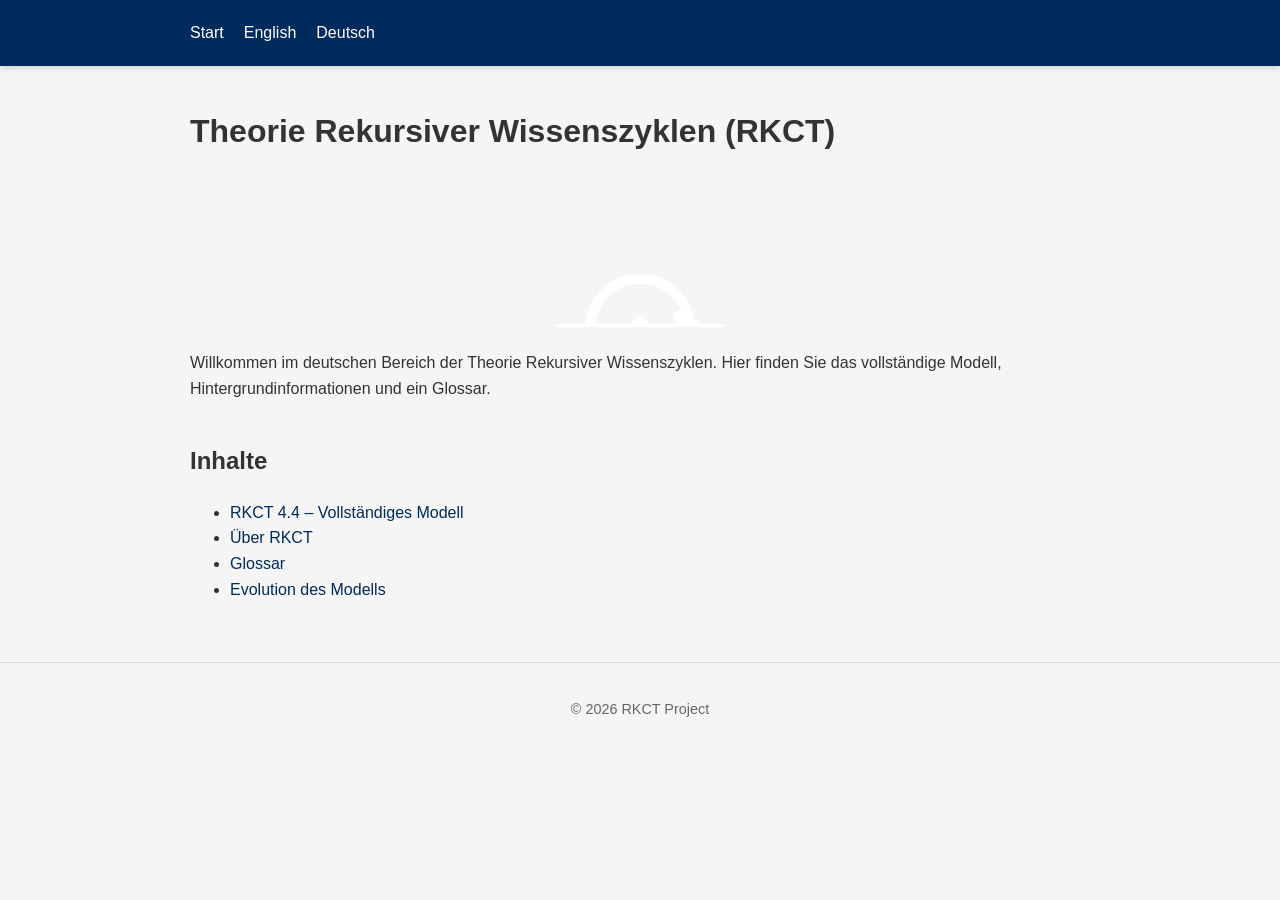
==== de/index.html @ 7a6c7216 "Update index.html" ====
<!DOCTYPE html>
<html lang="de">
<head>
  <meta charset="UTF-8">
  <title>RKCT – Übersicht</title>
  <link rel="stylesheet" href="../style.css">
</head>
<body>

<header>
  <nav>
    <a href="../index.html">Start</a>
    <a href="../en/index.html">English</a>
    <a href="index.html">Deutsch</a>
  </nav>
</header>

<main>
  <h1>Theorie Rekursiver Wissenszyklen (RKCT)</h1>

  <!-- Axiome nur hier -->
  <iframe src="../rrk-axioms.html" style="width:100%; border:none;" loading="lazy"></iframe>

  <p>
    Willkommen im deutschen Bereich der Theorie Rekursiver Wissenszyklen.
    Hier finden Sie das vollständige Modell, Hintergrundinformationen und ein Glossar.
  </p>

  <h2>Inhalte</h2>
  <ul>
    <li><a href="rkct-4.4.html">RKCT 4.4 – Vollständiges Modell</a></li>
    <li><a href="about.html">Über RKCT</a></li>
    <li><a href="glossary.html">Glossar</a></li>
    <li><a href="../rrk-evolution-de.html">Evolution des Modells</a></li>
  </ul>

</main>

<footer>
  <p>© 2026 RKCT Project</p>
</footer>

</body>
</html>
---- style.css ----
/* -----------------------------------------------------------
   Global Layout & Typography
----------------------------------------------------------- */

:root {
  --rrk-blue: #002b5c;
  --rrk-blue-light: #1a3f7a;
  --text: #333;
  --bg: #f5f5f5;
  --max-width: 900px;
}

body {
  font-family: -apple-system, BlinkMacSystemFont, "Segoe UI", Roboto,
               "Helvetica Neue", Arial, sans-serif;
  margin: 0;
  padding: 0;
  background: var(--bg);
  color: var(--text);
  line-height: 1.6;
}

main {
  max-width: var(--max-width);
  margin: 40px auto;
  padding: 0 20px;
}

/* -----------------------------------------------------------
   Header (Navigation)
----------------------------------------------------------- */

header {
  background: var(--rrk-blue);
  padding: 14px 0;
  box-shadow: 0 2px 6px rgba(0,0,0,0.15);
}

header nav {
  max-width: var(--max-width);
  margin: 0 auto;
  padding: 0 20px;
  display: flex;
  gap: 20px;
}

header nav a {
  color: white;
  text-decoration: none;
  font-weight: 500;
  padding: 6px 0;
}

header nav a:hover {
  text-decoration: underline;
}

/* -----------------------------------------------------------
   Footer
----------------------------------------------------------- */

footer {
  margin-top: 60px;
  padding: 20px 0;
  text-align: center;
  color: #666;
  font-size: 0.9rem;
  border-top: 1px solid #ddd;
}

/* -----------------------------------------------------------
   Headings
----------------------------------------------------------- */

h1, h2, h3 {
  font-weight: 600;
  color: var(--text);
}

h1 {
  margin-bottom: 20px;
}

h2 {
  margin-top: 40px;
}

/* -----------------------------------------------------------
   Links
----------------------------------------------------------- */

a {
  color: var(--rrk-blue);
  text-decoration: none;
}

a:hover {
  text-decoration: underline;
}

/* -----------------------------------------------------------
   Glossary Formatting
----------------------------------------------------------- */

dt {
  font-weight: 600;
  margin-top: 25px;
}

dd {
  margin-left: 0;
  margin-top: 5px;
}

/* -----------------------------------------------------------
   Utility Classes
----------------------------------------------------------- */

.back {
  margin-top: 40px;
  display: inline-block;
}
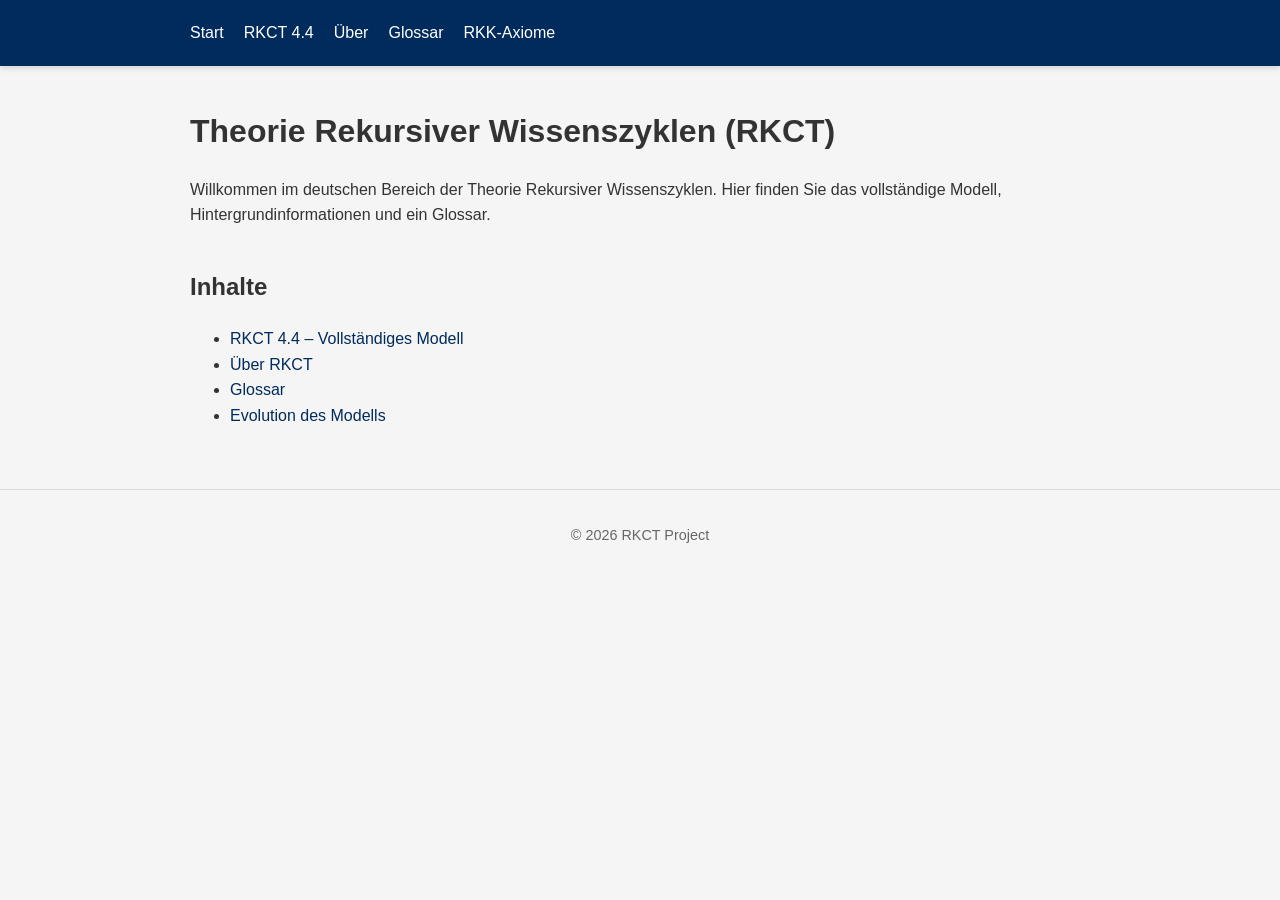
==== commit 3daa3c29: "Update index.html" ====
--- a/de/index.html
+++ b/de/index.html
@@ -10,16 +10,15 @@
 <header>
   <nav>
     <a href="../index.html">Start</a>
-    <a href="../en/index.html">English</a>
-    <a href="index.html">Deutsch</a>
+    <a href="rkct-4.4.html">RKCT 4.4</a>
+    <a href="about.html">Über</a>
+    <a href="glossary.html">Glossar</a>
+    <a href="../rrk-axioms.html">RKK‑Axiome</a>
   </nav>
 </header>
 
 <main>
   <h1>Theorie Rekursiver Wissenszyklen (RKCT)</h1>
-
-  <!-- Axiome nur hier -->
-  <iframe src="../rrk-axioms.html" style="width:100%; border:none;" loading="lazy"></iframe>
 
   <p>
     Willkommen im deutschen Bereich der Theorie Rekursiver Wissenszyklen.
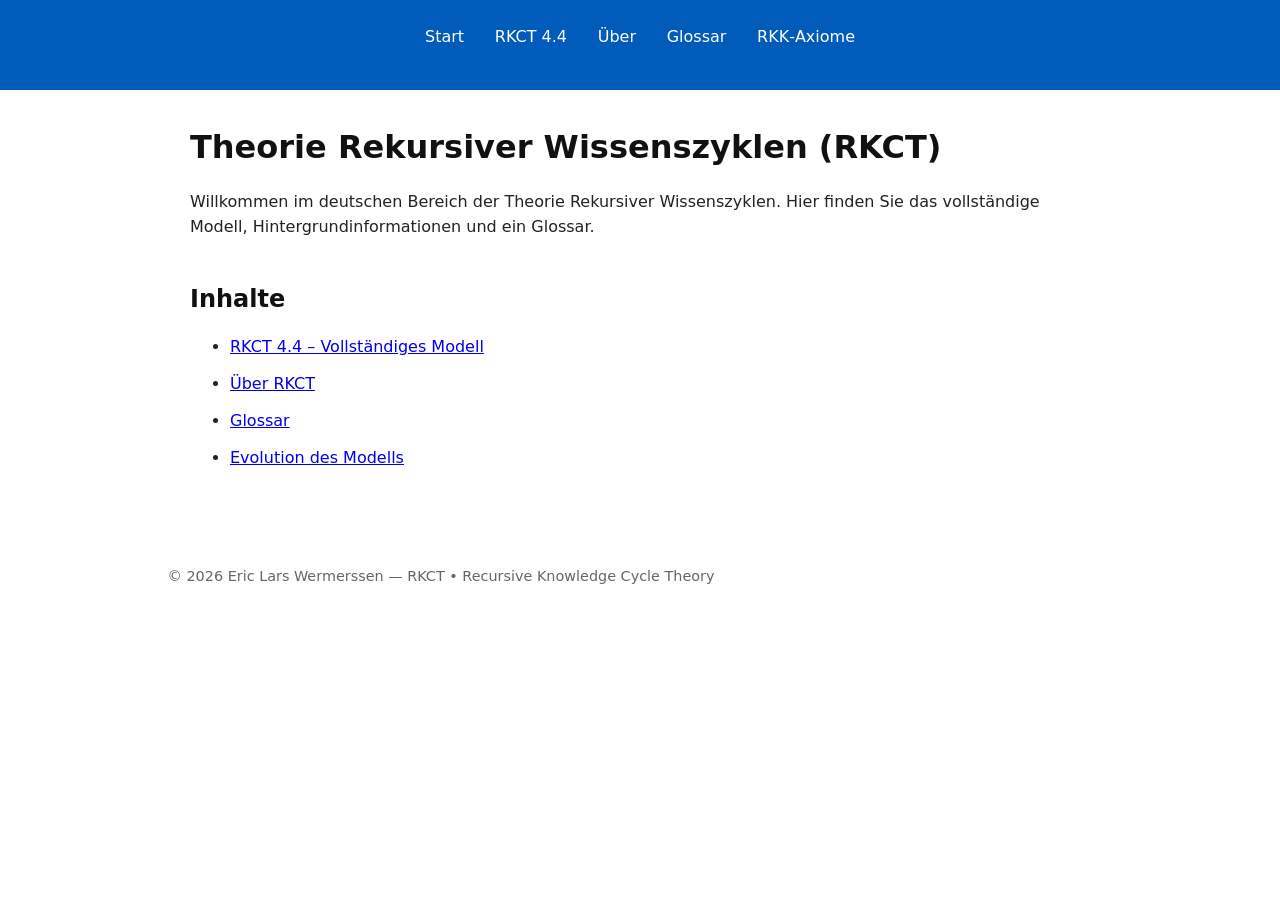
==== commit 4aa1678e: "Update index.html" ====
--- a/de/index.html
+++ b/de/index.html
@@ -32,11 +32,12 @@
     <li><a href="glossary.html">Glossar</a></li>
     <li><a href="../rrk-evolution-de.html">Evolution des Modells</a></li>
   </ul>
-
 </main>
 
 <footer>
-  <p>© 2026 RKCT Project</p>
+  <p class="copyright">
+    © 2026 Eric Lars Wermerssen — RKCT • Recursive Knowledge Cycle Theory
+  </p>
 </footer>
 
 </body>
--- a/style.css
+++ b/style.css
@@ -1,122 +1,126 @@
-/* -----------------------------------------------------------
-   Global Layout & Typography
------------------------------------------------------------ */
-
-:root {
-  --rrk-blue: #002b5c;
-  --rrk-blue-light: #1a3f7a;
-  --text: #333;
-  --bg: #f5f5f5;
-  --max-width: 900px;
-}
+/* =========================================================
+   GLOBAL LAYOUT
+   ========================================================= */
 
 body {
-  font-family: -apple-system, BlinkMacSystemFont, "Segoe UI", Roboto,
-               "Helvetica Neue", Arial, sans-serif;
-  margin: 0;
-  padding: 0;
-  background: var(--bg);
-  color: var(--text);
-  line-height: 1.6;
+    font-family: system-ui, sans-serif;
+    margin: 0;
+    padding: 0;
+    line-height: 1.6;
+    color: #222;
+    background: #fff;
 }
 
 main {
-  max-width: var(--max-width);
-  margin: 40px auto;
-  padding: 0 20px;
+    max-width: 900px;
+    margin: 2rem auto;
+    padding: 0 1rem;
 }
 
-/* -----------------------------------------------------------
-   Header (Navigation)
------------------------------------------------------------ */
+
+/* =========================================================
+   HEADER + NAVIGATION
+   ========================================================= */
 
 header {
-  background: var(--rrk-blue);
-  padding: 14px 0;
-  box-shadow: 0 2px 6px rgba(0,0,0,0.15);
+    background: #005bbb; /* RRK-Blau */
+    padding: 1.5rem 1rem;
+    text-align: center;
+}
+
+/* ✔ Fix: Text im Header immer weiß */
+header, header nav a, header h1 {
+    color: white;
 }
 
 header nav {
-  max-width: var(--max-width);
-  margin: 0 auto;
-  padding: 0 20px;
-  display: flex;
-  gap: 20px;
+    margin-bottom: 1rem;
 }
 
 header nav a {
-  color: white;
-  text-decoration: none;
-  font-weight: 500;
-  padding: 6px 0;
+    margin: 0 0.8rem;
+    text-decoration: none;
+    font-weight: 500;
+    transition: opacity 0.2s ease;
 }
 
 header nav a:hover {
-  text-decoration: underline;
+    opacity: 0.7;
 }
 
-/* -----------------------------------------------------------
-   Footer
------------------------------------------------------------ */
-
-footer {
-  margin-top: 60px;
-  padding: 20px 0;
-  text-align: center;
-  color: #666;
-  font-size: 0.9rem;
-  border-top: 1px solid #ddd;
+.rrk-logo {
+    width: 120px;
+    margin-bottom: 1rem;
 }
 
-/* -----------------------------------------------------------
-   Headings
------------------------------------------------------------ */
+
+/* =========================================================
+   HEADINGS
+   ========================================================= */
 
 h1, h2, h3 {
-  font-weight: 600;
-  color: var(--text);
+    font-weight: 600;
+    color: #111;
 }
 
 h1 {
-  margin-bottom: 20px;
+    margin-top: 0;
+    margin-bottom: 1rem;
 }
 
 h2 {
-  margin-top: 40px;
+    margin-top: 2.5rem;
+    margin-bottom: 1rem;
 }
 
-/* -----------------------------------------------------------
-   Links
------------------------------------------------------------ */
-
-a {
-  color: var(--rrk-blue);
-  text-decoration: none;
+h3 {
+    margin-top: 1.8rem;
+    margin-bottom: 0.5rem;
 }
 
-a:hover {
-  text-decoration: underline;
+
+/* =========================================================
+   TEXT + LISTS
+   ========================================================= */
+
+p {
+    max-width: 850px;
 }
 
-/* -----------------------------------------------------------
-   Glossary Formatting
------------------------------------------------------------ */
-
-dt {
-  font-weight: 600;
-  margin-top: 25px;
+ol {
+    padding-left: 1.2rem;
+    max-width: 850px;
 }
 
-dd {
-  margin-left: 0;
-  margin-top: 5px;
+li {
+    margin-bottom: 0.7rem;
 }
 
-/* -----------------------------------------------------------
-   Utility Classes
------------------------------------------------------------ */
 
-.back {
-  margin-top: 40px;
-  display: inline-block;
+/* =========================================================
+   SECTIONS + DIVIDERS
+   ========================================================= */
+
+section {
+    margin: 2rem auto;
+    padding: 0 1rem;
 }
+
+hr {
+    margin: 3rem 0;
+    border: none;
+    border-top: 1px solid #ccc;
+}
+
+
+/* =========================================================
+   FOOTER
+   ========================================================= */
+
+footer {
+    text-align: center;
+    padding: 2rem 1rem;
+    margin-top: 3rem;
+    color: #666;
+    font-size: 0.9rem;
+}
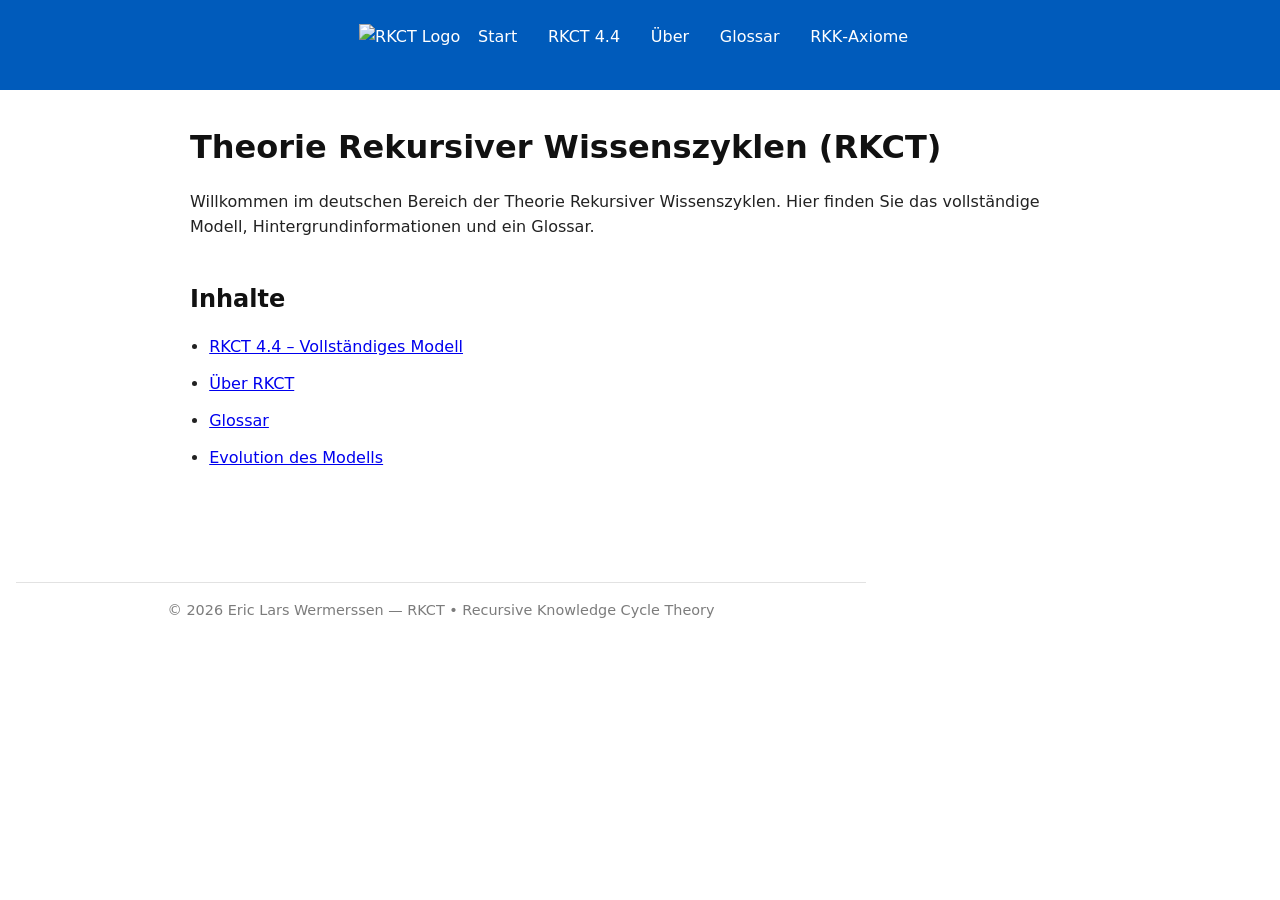
==== commit d8dd227d: "Update index.html" ====
--- a/de/index.html
+++ b/de/index.html
@@ -9,6 +9,7 @@
 
 <header>
   <nav>
+    <img src="../logo.svg" class="rkct-logo" alt="RKCT Logo">
     <a href="../index.html">Start</a>
     <a href="rkct-4.4.html">RKCT 4.4</a>
     <a href="about.html">Über</a>
--- a/style.css
+++ b/style.css
@@ -23,12 +23,11 @@
    ========================================================= */
 
 header {
-    background: #005bbb; /* RRK-Blau */
+    background: #005bbb; /* RKCT-Blau */
     padding: 1.5rem 1rem;
     text-align: center;
 }
 
-/* ✔ Fix: Text im Header immer weiß */
 header, header nav a, header h1 {
     color: white;
 }
@@ -87,7 +86,7 @@
     max-width: 850px;
 }
 
-ol {
+ul, ol {
     padding-left: 1.2rem;
     max-width: 850px;
 }
@@ -124,3 +123,15 @@
     color: #666;
     font-size: 0.9rem;
 }
+
+/* Einheitlicher RRK/RKCT-Copyright-Stil */
+footer p {
+    display: block;
+    text-align: center;
+    margin-top: 2rem;
+    padding-top: 1rem;
+    border-top: 1px solid #ddd;
+    font-size: 0.9rem;
+    color: #666;
+    opacity: 0.85;
+}
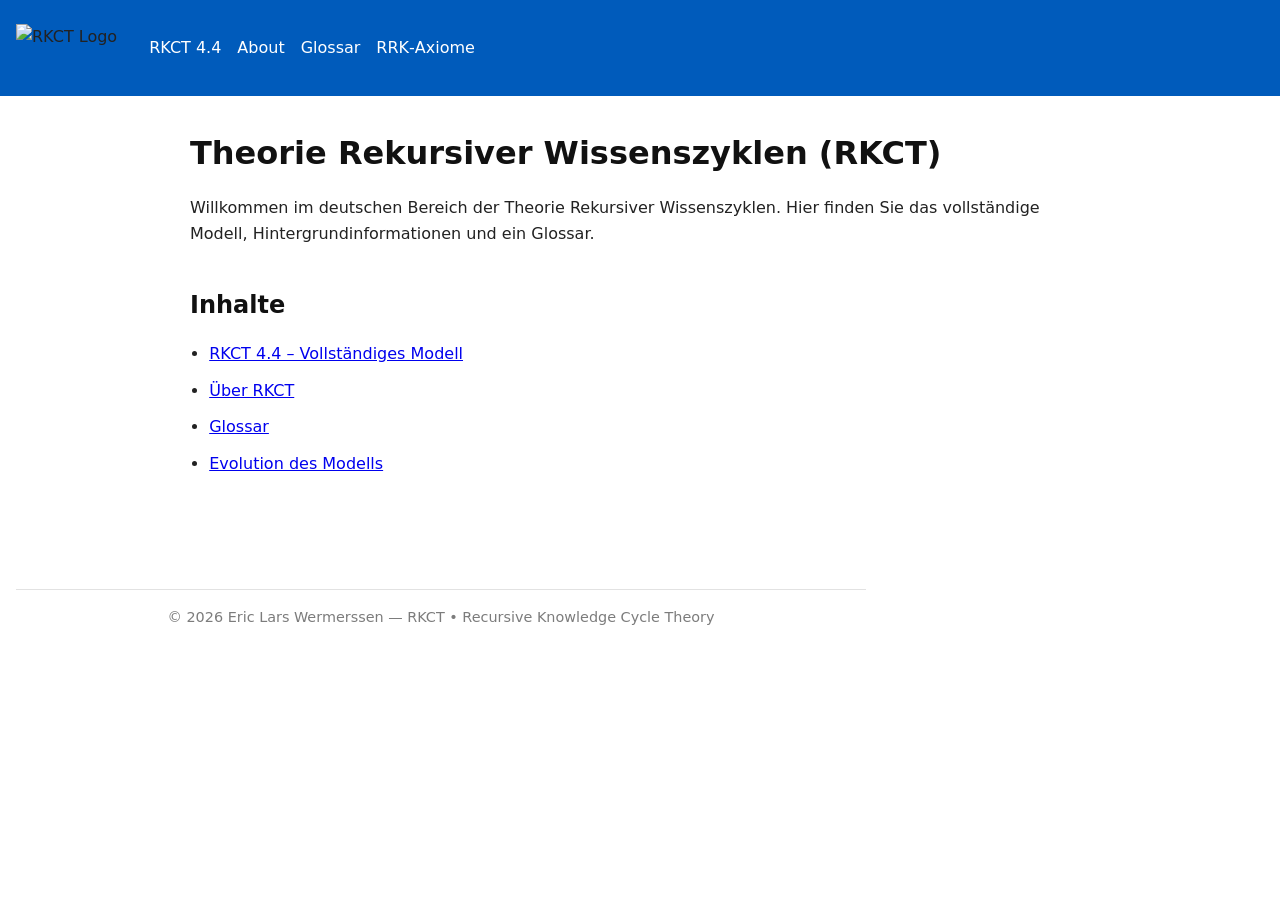
==== commit fb77e6e6: "Update index.html" ====
--- a/de/index.html
+++ b/de/index.html
@@ -9,12 +9,11 @@
 
 <header>
   <nav>
-    <img src="../logo.svg" class="rkct-logo" alt="RKCT Logo">
-    <a href="../index.html">Start</a>
-    <a href="rkct-4.4.html">RKCT 4.4</a>
-    <a href="about.html">Über</a>
-    <a href="glossary.html">Glossar</a>
-    <a href="../rrk-axioms.html">RKK‑Axiome</a>
+    <img src="logo.svg" class="rkct-logo" alt="RKCT Logo">
+    <a href="de/rkct-4.4.html">RKCT 4.4</a>
+    <a href="de/about.html">About</a>
+    <a href="de/glossary.html">Glossar</a>
+    <a href="rrk-axioms.html">RRK‑Axiome</a>
   </nav>
 </header>
 
--- a/style.css
+++ b/style.css
@@ -19,25 +19,31 @@
 
 
 /* =========================================================
-   HEADER + NAVIGATION
+   HEADER + NAVIGATION + LOGO
    ========================================================= */
 
 header {
     background: #005bbb; /* RKCT-Blau */
     padding: 1.5rem 1rem;
-    text-align: center;
 }
 
-header, header nav a, header h1 {
-    color: white;
+/* Logo + Navigation in einer Zeile */
+header nav {
+    display: flex;
+    align-items: center;
+    gap: 1rem;
 }
 
-header nav {
-    margin-bottom: 1rem;
+/* Links im Header */
+.rkct-logo {
+    height: 48px;
+    margin-right: 1rem;
+    vertical-align: middle;
 }
 
+/* Navigation */
 header nav a {
-    margin: 0 0.8rem;
+    color: white;
     text-decoration: none;
     font-weight: 500;
     transition: opacity 0.2s ease;
@@ -45,11 +51,6 @@
 
 header nav a:hover {
     opacity: 0.7;
-}
-
-.rrk-logo {
-    width: 120px;
-    margin-bottom: 1rem;
 }
 
 
@@ -97,6 +98,25 @@
 
 
 /* =========================================================
+   DEFINITION LISTS (Glossar)
+   ========================================================= */
+
+dl {
+    max-width: 850px;
+}
+
+dt {
+    font-weight: 600;
+    margin-top: 1.5rem;
+}
+
+dd {
+    margin-left: 0;
+    margin-bottom: 1rem;
+}
+
+
+/* =========================================================
    SECTIONS + DIVIDERS
    ========================================================= */
 
@@ -124,7 +144,7 @@
     font-size: 0.9rem;
 }
 
-/* Einheitlicher RRK/RKCT-Copyright-Stil */
+/* Einheitlicher RKCT-Copyright-Stil */
 footer p {
     display: block;
     text-align: center;
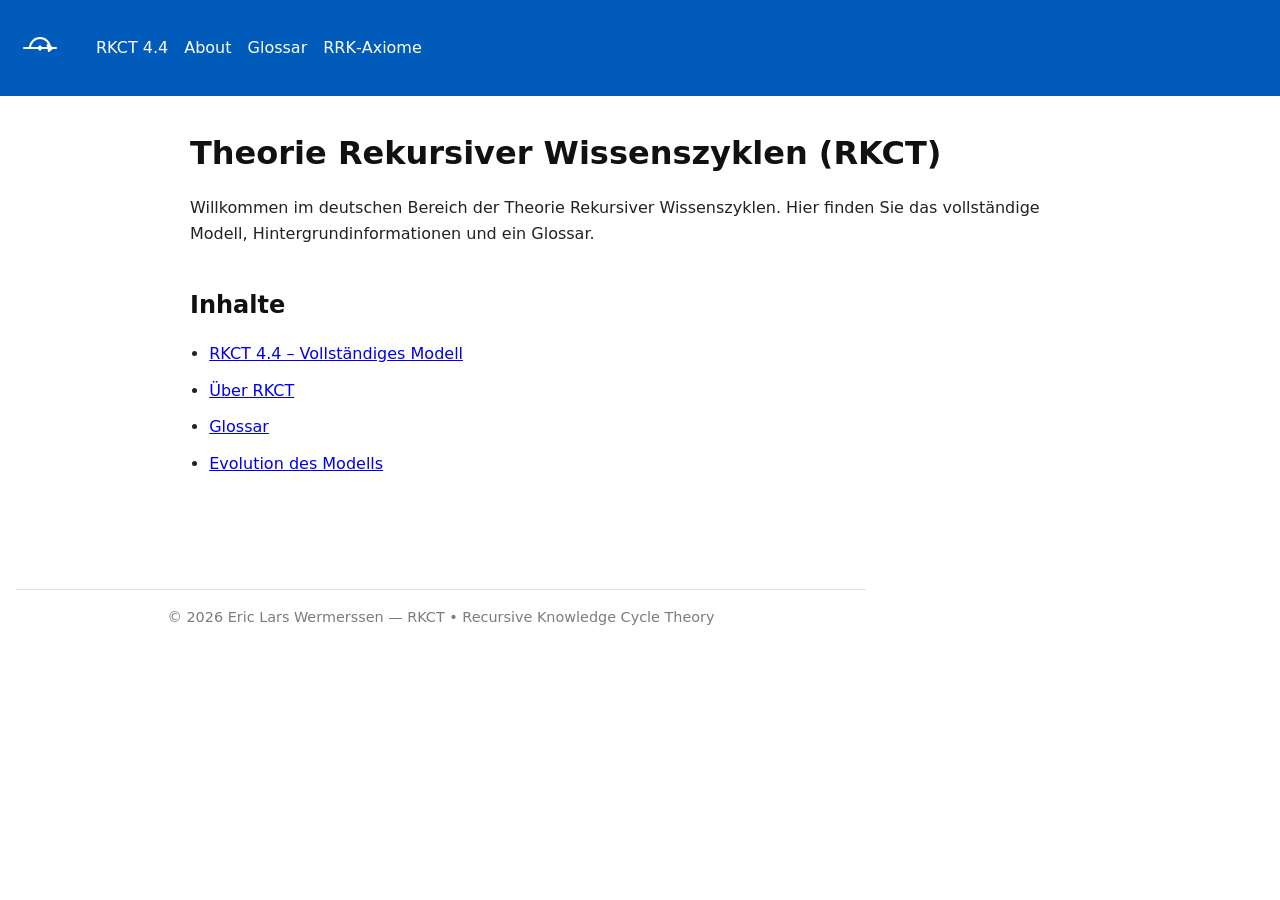
==== commit c80e2791: "Update index.html" ====
--- a/de/index.html
+++ b/de/index.html
@@ -9,11 +9,11 @@
 
 <header>
   <nav>
-    <img src="logo.svg" class="rkct-logo" alt="RKCT Logo">
-    <a href="de/rkct-4.4.html">RKCT 4.4</a>
-    <a href="de/about.html">About</a>
-    <a href="de/glossary.html">Glossar</a>
-    <a href="rrk-axioms.html">RRK‑Axiome</a>
+    <img src="../logo.svg" class="rkct-logo" alt="RKCT Logo">
+    <a href="rkct-4.4.html">RKCT 4.4</a>
+    <a href="about.html">About</a>
+    <a href="glossary.html">Glossar</a>
+    <a href="../rrk-axioms.html">RRK‑Axiome</a>
   </nav>
 </header>
 
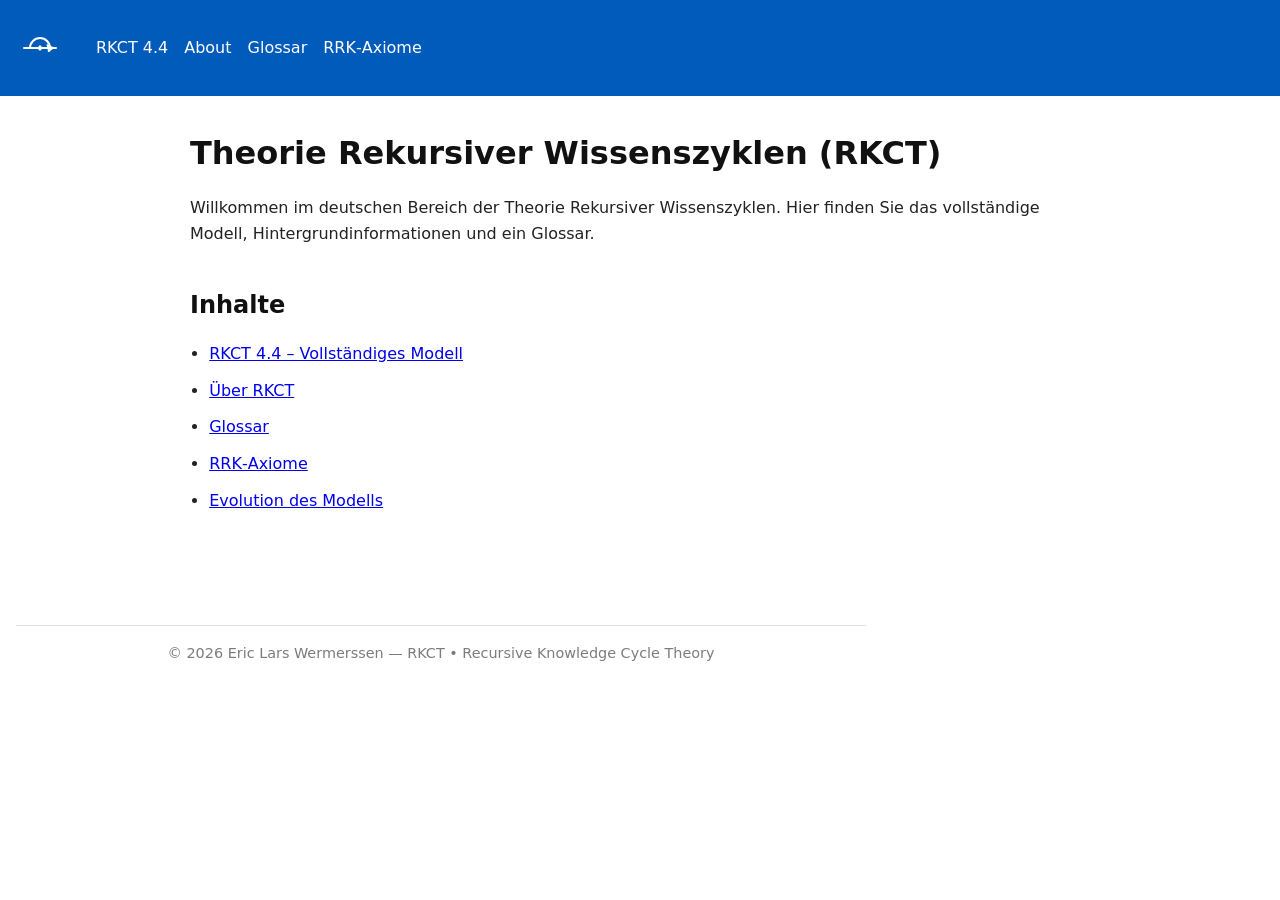
==== commit 3b57cc39: "Update index.html" ====
--- a/de/index.html
+++ b/de/index.html
@@ -18,6 +18,7 @@
 </header>
 
 <main>
+
   <h1>Theorie Rekursiver Wissenszyklen (RKCT)</h1>
 
   <p>
@@ -30,14 +31,14 @@
     <li><a href="rkct-4.4.html">RKCT 4.4 – Vollständiges Modell</a></li>
     <li><a href="about.html">Über RKCT</a></li>
     <li><a href="glossary.html">Glossar</a></li>
+    <li><a href="../rrk-axioms.html">RRK‑Axiome</a></li>
     <li><a href="../rrk-evolution-de.html">Evolution des Modells</a></li>
   </ul>
+
 </main>
 
 <footer>
-  <p class="copyright">
-    © 2026 Eric Lars Wermerssen — RKCT • Recursive Knowledge Cycle Theory
-  </p>
+  <p>© 2026 Eric Lars Wermerssen — RKCT • Recursive Knowledge Cycle Theory</p>
 </footer>
 
 </body>
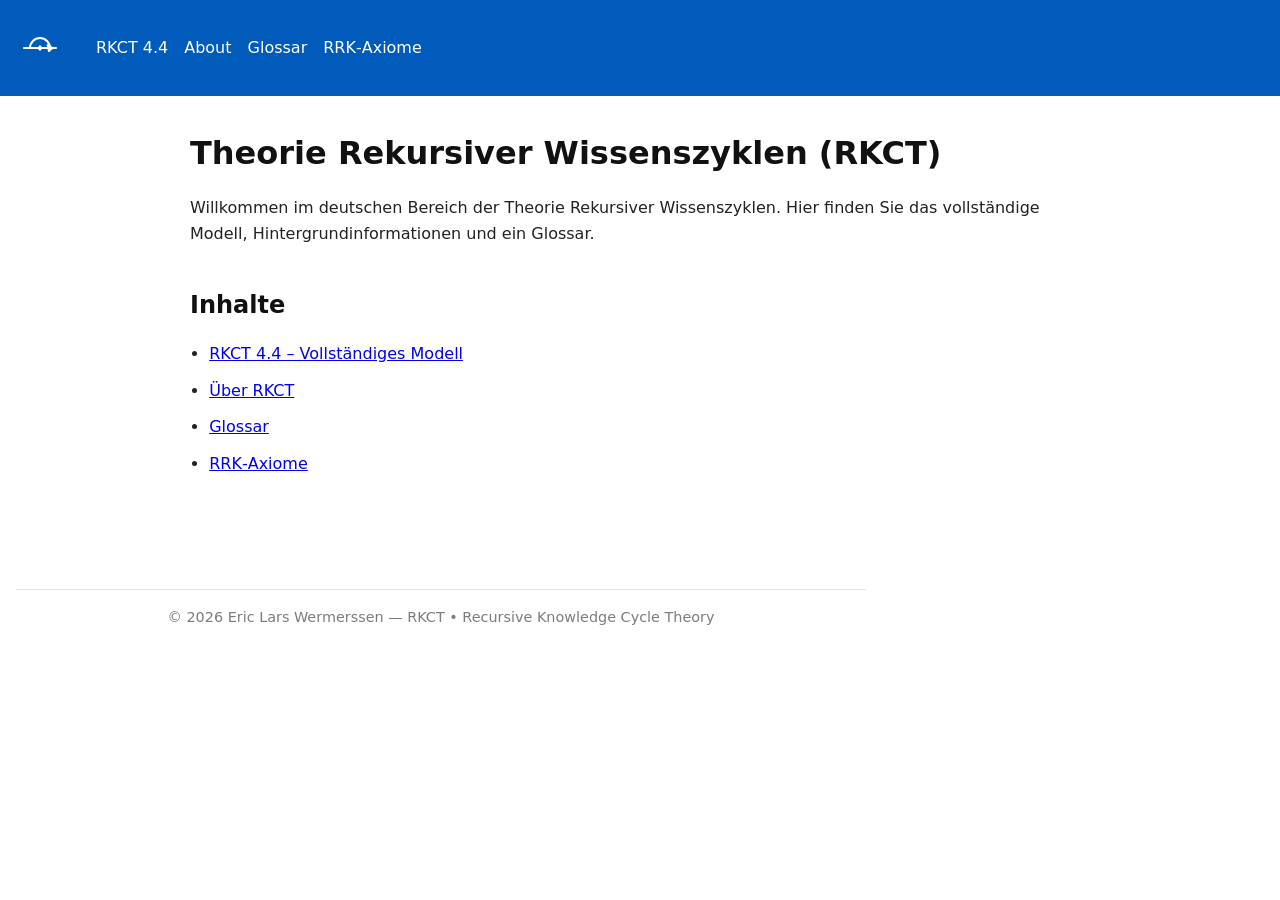
==== commit adbadd74: "Update index.html" ====
--- a/de/index.html
+++ b/de/index.html
@@ -32,7 +32,6 @@
     <li><a href="about.html">Über RKCT</a></li>
     <li><a href="glossary.html">Glossar</a></li>
     <li><a href="../rrk-axioms.html">RRK‑Axiome</a></li>
-    <li><a href="../rrk-evolution-de.html">Evolution des Modells</a></li>
   </ul>
 
 </main>
